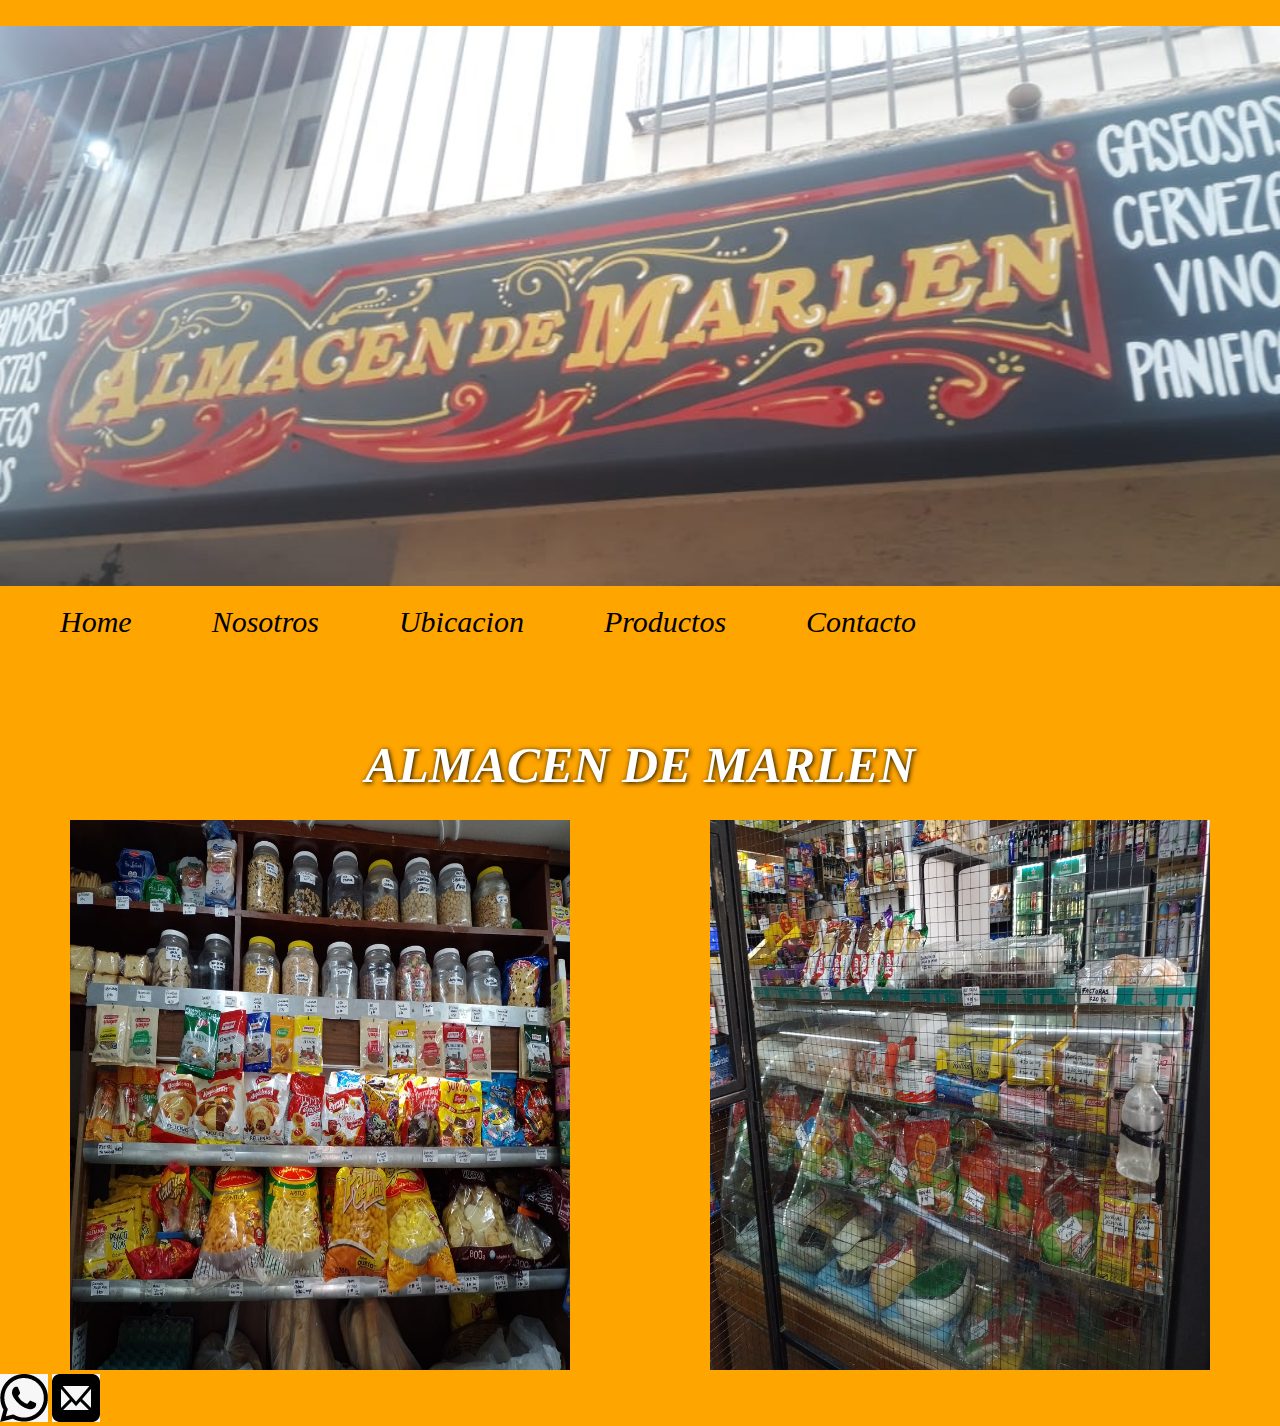
==== index.html @ 4a4aa335 "mi repositorio" ====
<!DOCTYPE html>
<html lang="es">
<head>
	<meta charset="UTF-8">
	<meta name="viewport" content="width=device-width, initial-scale=1.0">
	<link rel="shortcut icon" href="assets/img/cartel.jpg">
	<title>ALMACEN DE MARLEN</title>
	<link rel="stylesheet" type="text/css" href="css/estilo.css">
</head>
<body>
	<!-- fila de logo + nav --> 
	<header class="head">
		<div class="foto--principal Logo">
			<a href="index.html"><img class="imgLogo" src="assets/img/logo.jpg" alt="Logo"></a>
		</div>

		  <h2 class="titulo__principal titu">ALMACEN DE MARLEN</h2>
		<nav class="nav">
			<ul class="barraNav">
				<li><a href="index.html">Home</a></li>
				<li><a href="pages/nosotros.html">Nosotros</a></li>
				<li><a href="pages/ubicacion.html">Ubicacion</a></li>
				<li><a href="pages/producto.html">Productos</a></li>
				<li><a href="pages/contacto.html">Contacto</a></li>
			</ul>
			</ul>
		</nav>
	</header>
	<main class="fotosMain">
		<div class="img1">
			<img class="paralax img1" src="assets/img/factu.jpg">
		</div>
		<div class="img2">
			<img class="imgIndex img2" src="assets/img/fiambres.jpg">
		</div>
	</main>
	<!--footer --> 
	
	<footer id="Almacen">
		<nav class="redesSo">
            <a href="https://api.whatsapp.com/send?phone=005493513103452"><img src="assets/img/wsp1.jpg"></a>
            <a href="mailto:danizurita4@gmail.com"><img src="assets/img/mail.jpg"></a>
        </nav>
	
	</footer>
</body>
</html>
---- css/estilo.css ----
/*Todavia no tengo las imagenes originales, son ilustrativas*/

html, body {
    margin: 0;
    padding: 0;
}

body{
    font-family: oblique;
    user-select: none;
}

.head {
 display: grid; 
  grid-template-columns: 1fr 1fr; 
  grid-template-rows: 60% 15% auto; 
  gap: 1px 1px; 
  grid-template-areas: 
    "Logo Logo"
    "nav nav"
    "titu titu"; 
    align-content: space-evenly; 
    width: 100%;
}
.fotosMain {
    display: flex;
    justify-content: space-around;
}
.imgLogo {
    width: 100%;
}

.Logo { grid-area: Logo; }
.nav { grid-area: nav; }
.titu { 
    grid-area: titu; 
}
.img1 { grid-area: img1; }
.img2 { grid-area: img2; }

body{
    background-color: orange;
}

.titulo__principal{
font-size: 50px;
color: white;
font-style: oblique;
text-shadow: 1px 1px 5px black;
text-align: center;
margin-bottom: 0;
}



.barraNav{
    display: inline-block;
    display: flex;
    list-style-type: none;
    padding: 20px;
    margin: 0px;}

.barraNav li{
    padding: 40px;
    font-size: 30px;
    font-style: oblique;
    text-align: center;

}

.paralax{
    background-position: center;
    background-repeat: no-repeat;
    background-size: cover;
    background-attachment: fixed;

    height: 550px;
    width: 500px;

}

.img2{
    background-position: center;
    background-repeat: no-repeat;
    background-size: cover;
    background-attachment: fixed;

    height: 550px;
    width: 500px;


}

.contacto--titulo{
    font-size: 38px;
    color: black;
    padding: 20px;
    text-shadow: 0 0 15px black;
    background-position: center;
    
}
.contactoFlex {
    display: flex;
    justify-content: space-around;

}
form {
    border: solid 2px black;
    border-radius: 20px;
    padding: 15px;
}
input {
    padding: 20px;
    margin: 20px;
}

.icono--redes{
  

    float: none;
    display: block;
    list-style-type: none;
    padding: 50PX;
    margin: 5px;
}

.div--presentacion{
    background-color: rgba(255, 18, 18, 0.14);
    display: flex;
    margin: 20px 5;
    width: 70%;
    font-size: 20px;
    font-style: oblique;
  }

.nosotros{

    float: left;
    padding: 20px;
    background-color: rgba(181, 149, 144, 0.9);
    border-radius: 20px;
    font-weight: bold;
}
.nosotrosFlex {
    display: flex;
    flex-direction: column;
    justify-content: center;
    align-items: center;
}
.ubiFlex {
    display: flex;
    flex-direction: column;
    justify-content: center;
    align-items: center;
}

.ubi--titu{
    float: left;
    padding: 20px;
    background-color: rgba(181, 149, 144, 0.9);
    border-radius: 20px;
    font-weight: bold;
  }

.productoTitu{
    float: left;
    padding: 20px;
    background-color: rgba(181, 149, 144, 0.9);
    border-radius: 20px;
    font-weight: bold;
   }
.productoMain {
    margin: 10px;
}

a {
    text-decoration: none;
    color: black;


}

nav a:hover {
    border: solid black 2px;
    border-radius: 20px;
    padding: 5px;
}

.img1 {
  animation-duration: 3s;
  animation-name: slidein;
}

@keyframes slidein {
  from {
    margin-left: 100%;
    width: 300%
  }

  to {
    margin-left: 0%;
    width: 100%;
  }

}
@media only screen and (min-width: 0px) and (max-width: 768px){

.barraNav{
    flex-wrap: wrap;
    position:  relative;
    top:  -200px;


}

}
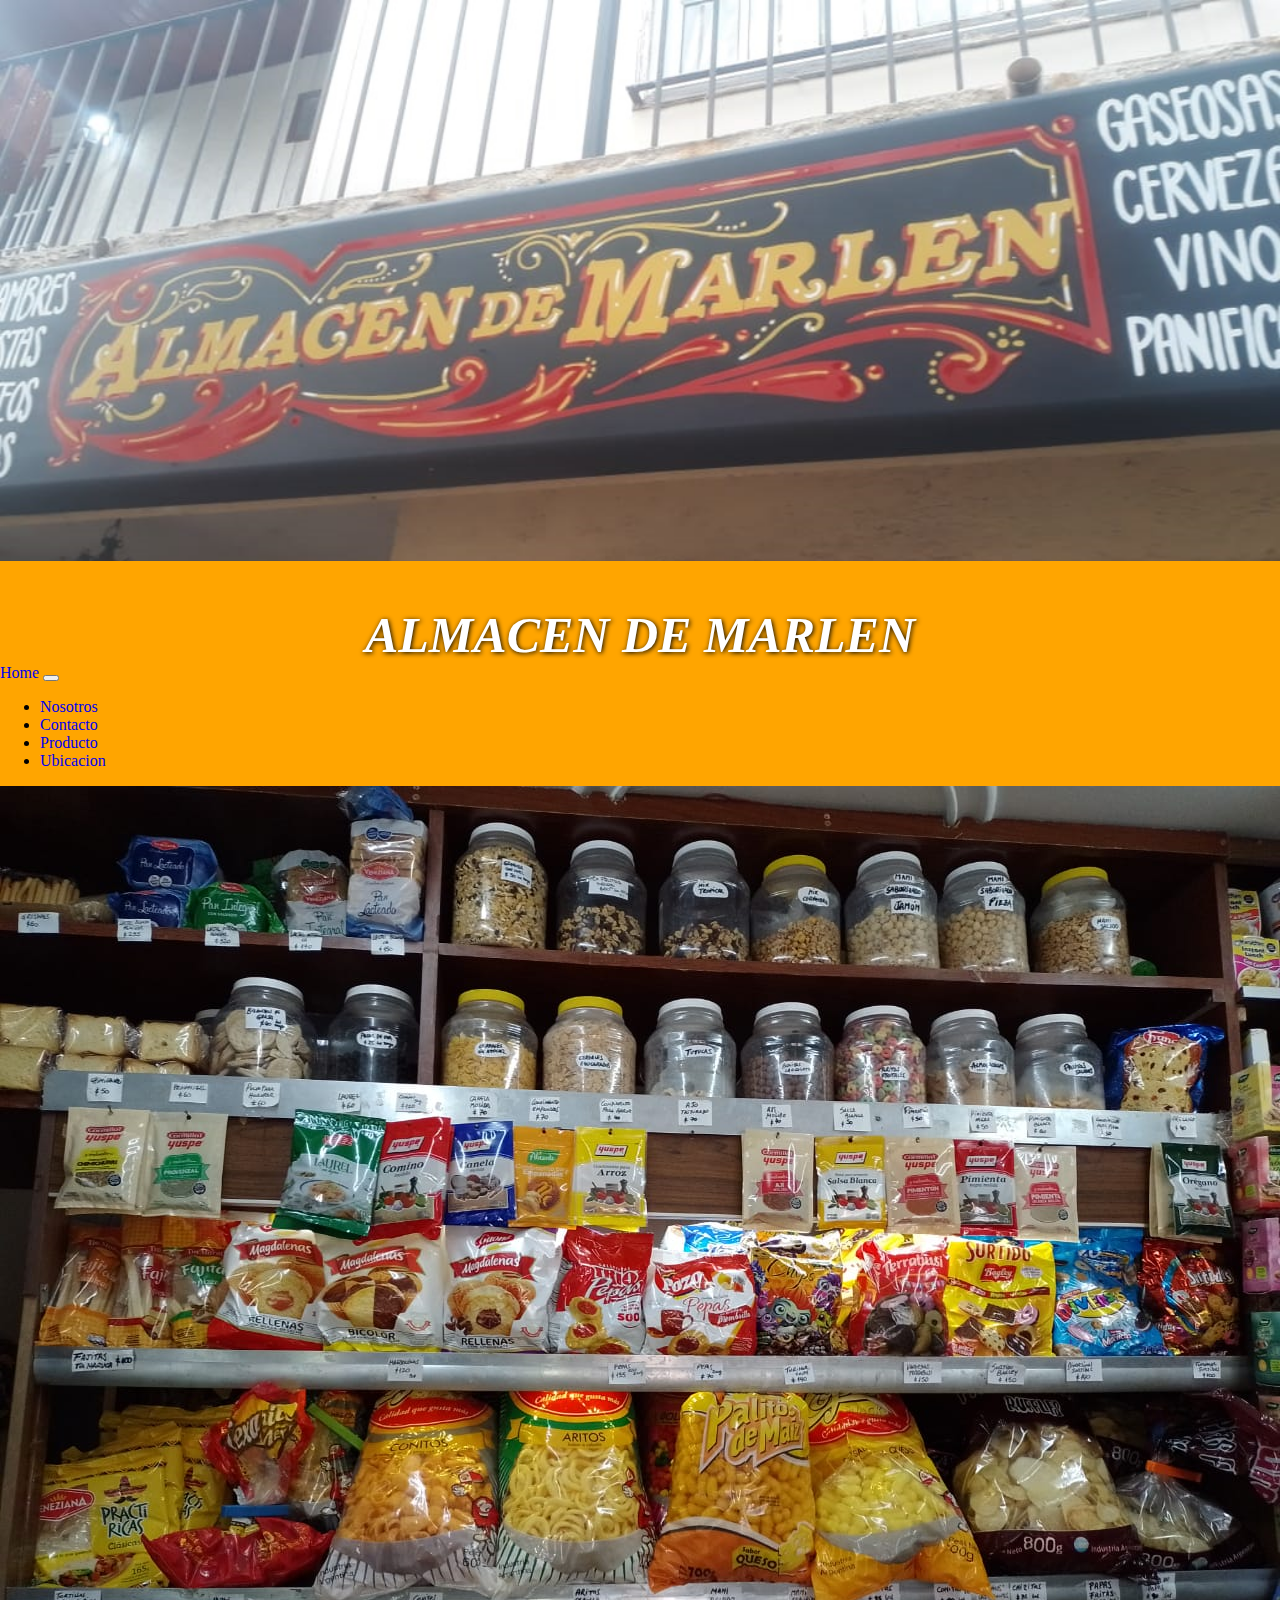
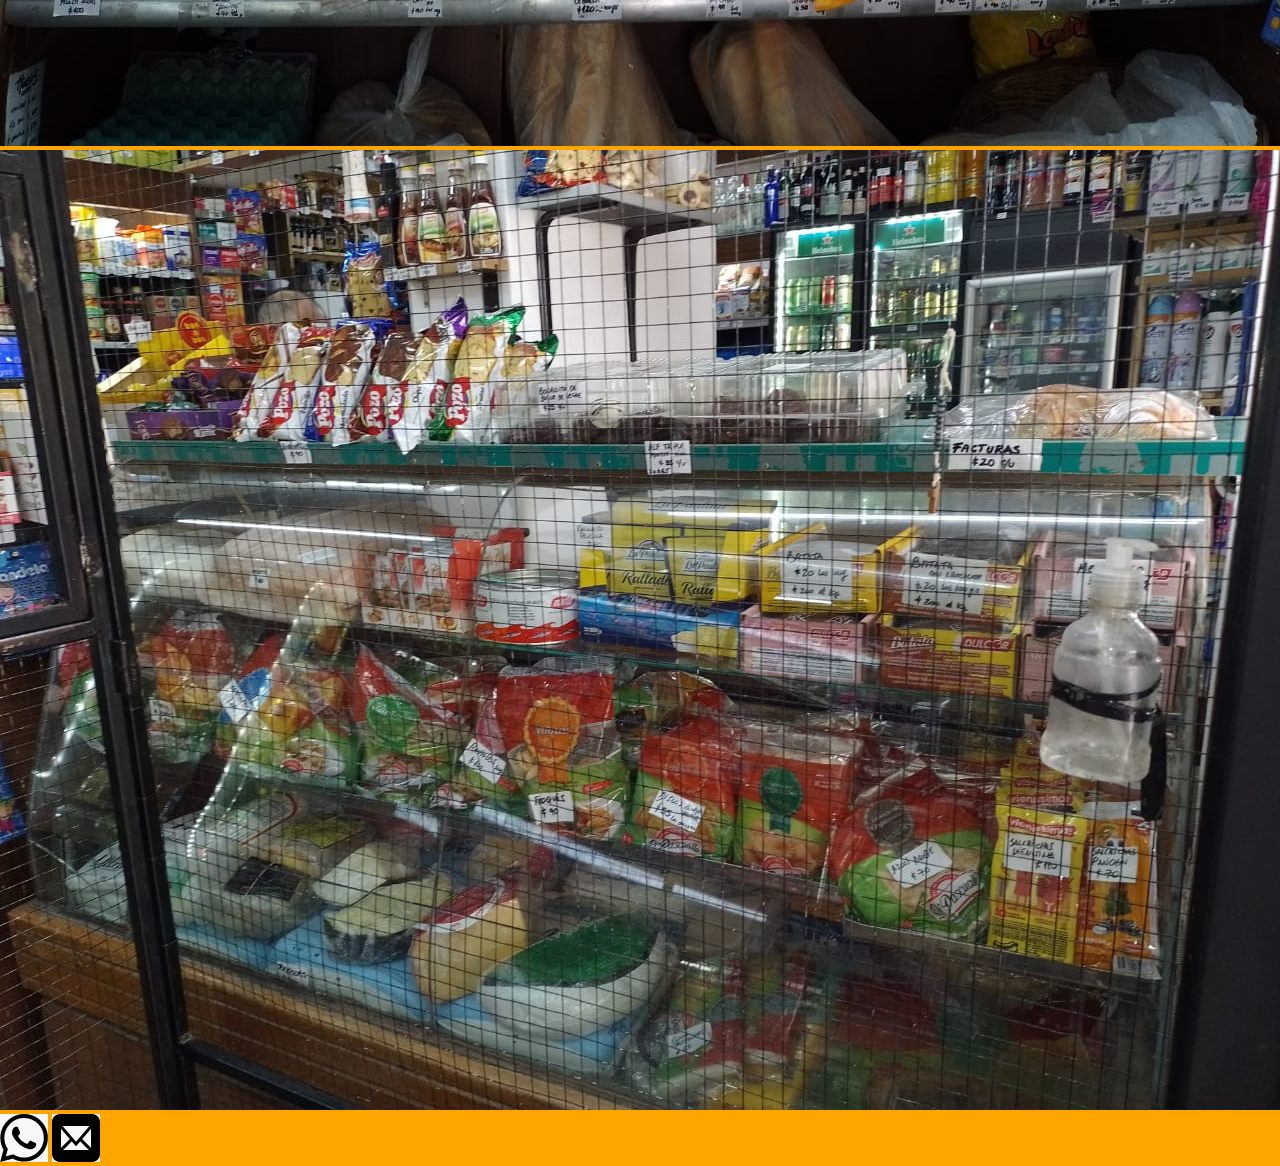
==== commit bdff4cfb: "bootstrap" ====
--- a/index.html
+++ b/index.html
@@ -5,6 +5,7 @@
 	<meta name="viewport" content="width=device-width, initial-scale=1.0">
 	<link rel="shortcut icon" href="assets/img/cartel.jpg">
 	<title>ALMACEN DE MARLEN</title>
+	<link rel="stylesheet" href="https://cdn.jsdelivr.net/npm/bootstrap@4.6.1/dist/css/bootstrap.min.css" integrity="sha384-zCbKRCUGaJDkqS1kPbPd7TveP5iyJE0EjAuZQTgFLD2ylzuqKfdKlfG/eSrtxUkn" crossorigin="anonymous">
 	<link rel="stylesheet" type="text/css" href="css/estilo.css">
 </head>
 <body>
@@ -14,24 +15,40 @@
 			<a href="index.html"><img class="imgLogo" src="assets/img/logo.jpg" alt="Logo"></a>
 		</div>
 
-		  <h2 class="titulo__principal titu">ALMACEN DE MARLEN</h2>
-		<nav class="nav">
-			<ul class="barraNav">
-				<li><a href="index.html">Home</a></li>
-				<li><a href="pages/nosotros.html">Nosotros</a></li>
-				<li><a href="pages/ubicacion.html">Ubicacion</a></li>
-				<li><a href="pages/producto.html">Productos</a></li>
-				<li><a href="pages/contacto.html">Contacto</a></li>
-			</ul>
-			</ul>
-		</nav>
+		  <h2 class="titulo__principal titu col-lg-12 col-sm-12">ALMACEN DE MARLEN</h2>
+		
+<nav class="navbar navbar-expand-lg navbar navbar-dark bg-dark">
+         <a class="navbar-brand" href="index.html">Home</a>
+          <button class="navbar-toggler" type="button" data-toggle="collapse" data-target="#navbarSupportedContent" aria-controls="navbarSupportedContent" aria-expanded="false" aria-label="Toggle navigation">
+           <span class="navbar-toggler-icon"></span>
+          </button>
+
+  <div class="collapse navbar-collapse" id="navbarSupportedContent">
+    <ul class="navbar-nav mr-auto">
+      <li class="nav-item">
+        <a class="nav-link" href="pages/nosotros.html">Nosotros</a>
+      </li>
+      <li class="nav-item">
+        <a class="nav-link" href="pages/contacto.html">Contacto</a>
+      </li>
+      <li class="nav-item">
+        <a class="nav-link" href="pages/producto.html">Producto</a>
+      </li>
+      <li class="nav-item">
+        <a class="nav-link" href="pages/ubicacion.html">Ubicacion</a>
+      </li>
+  </div>
+</nav>
+		
 	</header>
-	<main class="fotosMain">
-		<div class="img1">
-			<img class="paralax img1" src="assets/img/factu.jpg">
-		</div>
-		<div class="img2">
-			<img class="imgIndex img2" src="assets/img/fiambres.jpg">
+	<main class="fotosMain container-fluid" >
+		<div class="row">
+		 <div class="img1 col-lg-6 col-sm-12 my-3">
+			<img class="paralax img1 img-fluid" src="assets/img/factu.jpg">
+		 </div>
+		  <div class="img2 col-lg-6 col-sm-12 my-3">
+			<img class="imgIndex img2 img-fluid" src="assets/img/fiambres.jpg">
+		 </div>
 		</div>
 	</main>
 	<!--footer --> 
@@ -43,5 +60,7 @@
         </nav>
 	
 	</footer>
+	 <script src="https://cdn.jsdelivr.net/npm/jquery@3.5.1/dist/jquery.slim.min.js" integrity="sha384-DfXdz2htPH0lsSSs5nCTpuj/zy4C+OGpamoFVy38MVBnE+IbbVYUew+OrCXaRkfj" crossorigin="anonymous"></script>
+     <script src="https://cdn.jsdelivr.net/npm/bootstrap@4.6.1/dist/js/bootstrap.bundle.min.js" integrity="sha384-fQybjgWLrvvRgtW6bFlB7jaZrFsaBXjsOMm/tB9LTS58ONXgqbR9W8oWht/amnpF" crossorigin="anonymous"></script>
 </body>
 </html>--- a/css/estilo.css
+++ b/css/estilo.css
@@ -1,6 +1,6 @@
 /*Todavia no tengo las imagenes originales, son ilustrativas*/
 
-html, body {
+ html, body {
     margin: 0;
     padding: 0;
 }
@@ -10,33 +10,10 @@
     user-select: none;
 }
 
-.head {
- display: grid; 
-  grid-template-columns: 1fr 1fr; 
-  grid-template-rows: 60% 15% auto; 
-  gap: 1px 1px; 
-  grid-template-areas: 
-    "Logo Logo"
-    "nav nav"
-    "titu titu"; 
-    align-content: space-evenly; 
-    width: 100%;
-}
-.fotosMain {
-    display: flex;
-    justify-content: space-around;
-}
+
 .imgLogo {
     width: 100%;
 }
-
-.Logo { grid-area: Logo; }
-.nav { grid-area: nav; }
-.titu { 
-    grid-area: titu; 
-}
-.img1 { grid-area: img1; }
-.img2 { grid-area: img2; }
 
 body{
     background-color: orange;
@@ -51,47 +28,10 @@
 margin-bottom: 0;
 }
 
-
-
-.barraNav{
-    display: inline-block;
-    display: flex;
-    list-style-type: none;
-    padding: 20px;
-    margin: 0px;}
-
-.barraNav li{
-    padding: 40px;
-    font-size: 30px;
-    font-style: oblique;
-    text-align: center;
-
 }
 
-.paralax{
-    background-position: center;
-    background-repeat: no-repeat;
-    background-size: cover;
-    background-attachment: fixed;
-
-    height: 550px;
-    width: 500px;
-
-}
-
-.img2{
-    background-position: center;
-    background-repeat: no-repeat;
-    background-size: cover;
-    background-attachment: fixed;
-
-    height: 550px;
-    width: 500px;
-
-
-}
-
-.contacto--titulo{
+.contaTitu{
+    
     font-size: 38px;
     color: black;
     padding: 20px;
@@ -99,39 +39,6 @@
     background-position: center;
     
 }
-.contactoFlex {
-    display: flex;
-    justify-content: space-around;
-
-}
-form {
-    border: solid 2px black;
-    border-radius: 20px;
-    padding: 15px;
-}
-input {
-    padding: 20px;
-    margin: 20px;
-}
-
-.icono--redes{
-  
-
-    float: none;
-    display: block;
-    list-style-type: none;
-    padding: 50PX;
-    margin: 5px;
-}
-
-.div--presentacion{
-    background-color: rgba(255, 18, 18, 0.14);
-    display: flex;
-    margin: 20px 5;
-    width: 70%;
-    font-size: 20px;
-    font-style: oblique;
-  }
 
 .nosotros{
 
@@ -140,18 +47,7 @@
     background-color: rgba(181, 149, 144, 0.9);
     border-radius: 20px;
     font-weight: bold;
-}
-.nosotrosFlex {
-    display: flex;
-    flex-direction: column;
-    justify-content: center;
-    align-items: center;
-}
-.ubiFlex {
-    display: flex;
-    flex-direction: column;
-    justify-content: center;
-    align-items: center;
+    text-align: center;
 }
 
 .ubi--titu{
@@ -160,6 +56,7 @@
     background-color: rgba(181, 149, 144, 0.9);
     border-radius: 20px;
     font-weight: bold;
+    text-align: center;
   }
 
 .productoTitu{
@@ -168,49 +65,19 @@
     background-color: rgba(181, 149, 144, 0.9);
     border-radius: 20px;
     font-weight: bold;
+    text-align: center;
    }
-.productoMain {
-    margin: 10px;
-}
 
 a {
     text-decoration: none;
-    color: black;
-
-
 }
 
-nav a:hover {
-    border: solid black 2px;
+form {
+    border: solid 2px black;
     border-radius: 20px;
-    padding: 5px;
+    padding: 10px;
 }
-
-.img1 {
-  animation-duration: 3s;
-  animation-name: slidein;
-}
-
-@keyframes slidein {
-  from {
-    margin-left: 100%;
-    width: 300%
-  }
-
-  to {
-    margin-left: 0%;
-    width: 100%;
-  }
-
-}
-@media only screen and (min-width: 0px) and (max-width: 768px){
-
-.barraNav{
-    flex-wrap: wrap;
-    position:  relative;
-    top:  -200px;
-
-
-}
-
+input {
+    padding: 10px;
+    margin: 10px;
 }